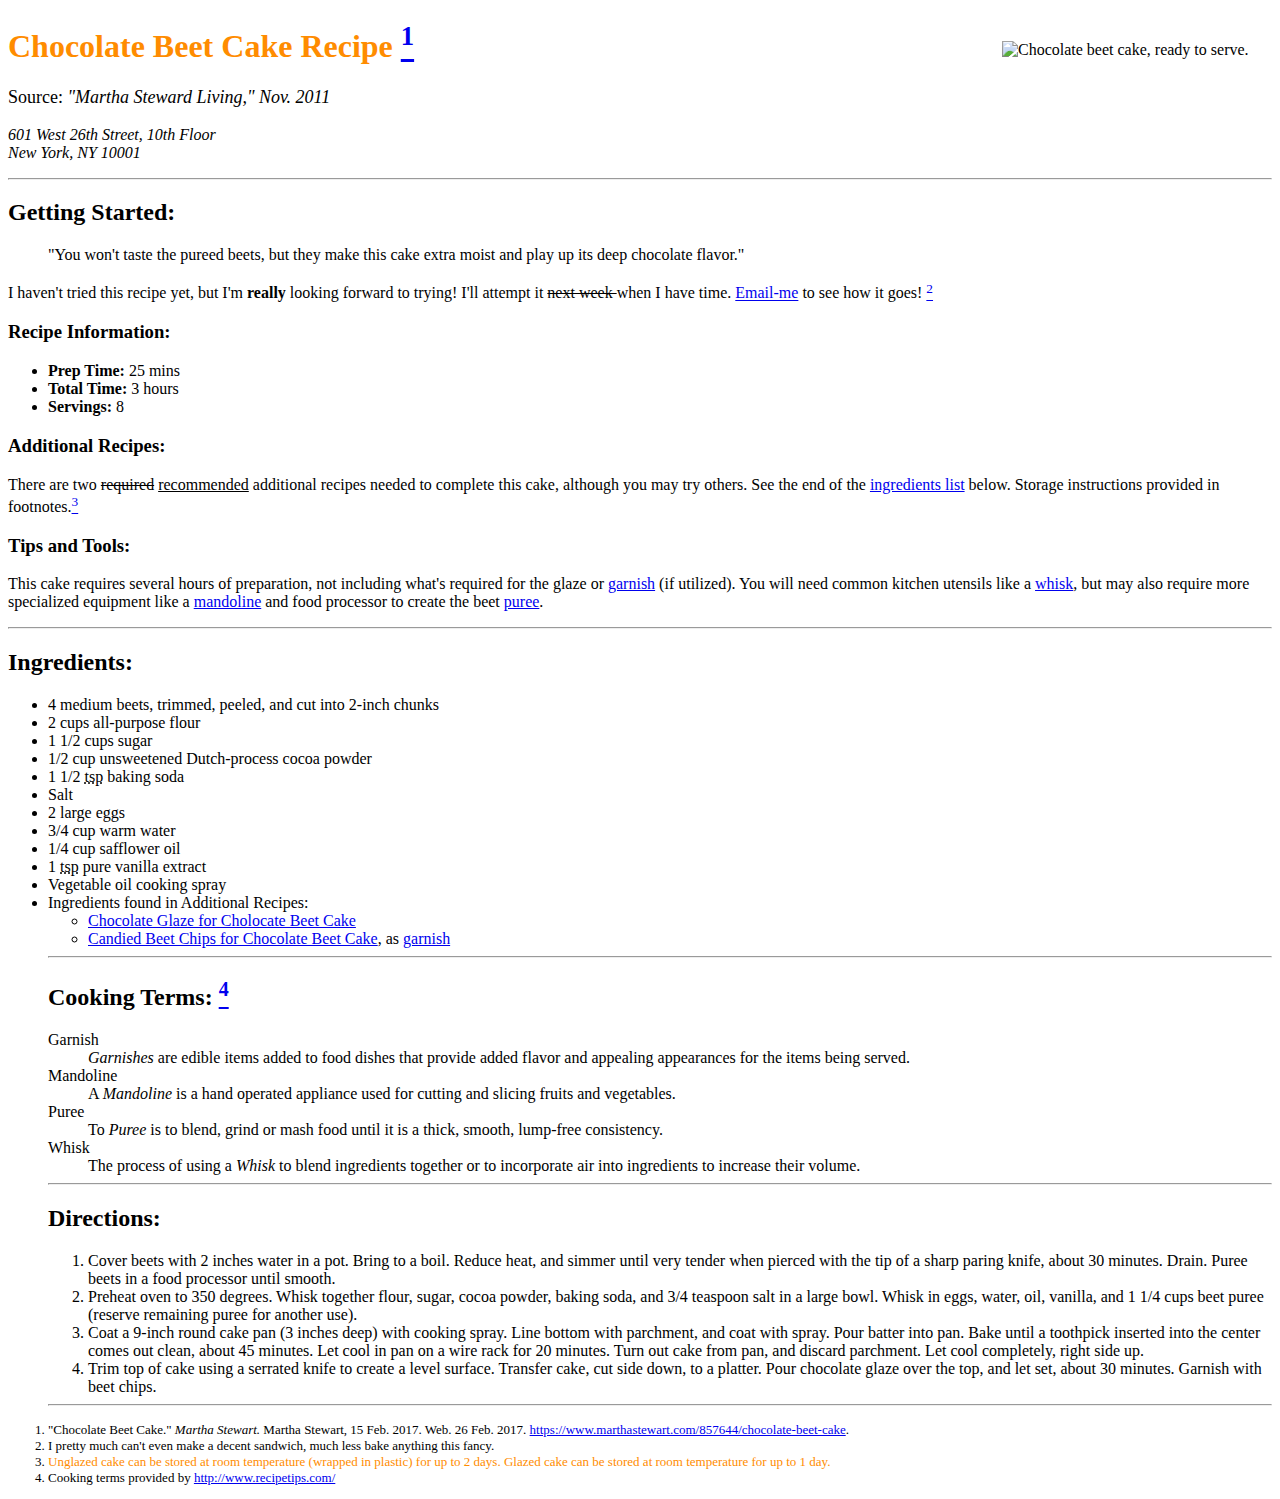
==== assignment 3/index.html @ 19ac9112 "added index.html assignment 3" ====
<!DOCTYPE html>

<html>
    <head>

      <meta charset="UTF-8">
      <title> Chocolate Beet Cake Recipe</title>


    </head>

    <body>
      <main>
        <!-- A3: Step 3 -->
        <img src="./images/beetcake.jpeg" alt="Chocolate beet cake, ready to serve." style="width: 250px; float: right; margin: 20px" />

        <h1 style="color:DarkOrange">Chocolate Beet Cake Recipe <a href="#footnotes1"><sup>1</sup></a></h1>

        <!-- A3: Step 4 -->
        <p style="font-size:large">
          Source:
          <cite>"Martha Steward Living," Nov. 2011 </cite>
          <address> 601 West 26th Street, 10th Floor </br>
                      New York, NY 10001</address>
        </p>


        <hr />


        <h2>Getting Started:</h2>
        <!-- A3: Step 5 -->
        <blockquote>
          "You won't taste the pureed beets, but they make this cake extra moist and play up its deep chocolate flavor."
        </blockquote>

        <!-- A3: Step 6 -->
        <p>I haven't tried this recipe yet, but I'm <strong>really</strong> looking forward to trying! I'll attempt it <strike out> next week </strike out> when I have time. <a href="mailto:Justine.evans@umontana.edu">Email-me</a> to see how it goes! <a href="#footnotes2"><sup>2</sup></a></p>

        <h3>Recipe Information:</h3>
          <ul>
            <!-- A3: Step 7 -->
            <li> <b>Prep Time:</b> 25 mins</li>
            <li> <b>Total Time:</b> 3 hours</li>
            <li> <b>Servings:</b> 8</li>
          </ul>

        <h3>Additional Recipes:</h3>
        <!-- A3: Step 8 -->
        <p>There are two <del>required</del> <ins>recommended</ins> additional recipes needed to complete this cake, although you may try others. See the end of the <a href="#ingredients">ingredients list</a> below. Storage instructions provided in footnotes.<a href="#footnotes3"><sup>3</sup></a>

        <h3>Tips and Tools:</h3>
        <!-- A3: Step 12 -->
        <p>This cake requires several hours of preparation, not including what's required for the glaze or <a href="#dfn-garnish">garnish</a> (if utilized). You will need common kitchen utensils like a <a href="#dfn-whisk">whisk</a>, but may also require more specialized equipment like a <a href="#dfn-mandoline">mandoline</a> and food processor to create the beet <a href="#dfn-puree">puree</a>.</p>


        <hr />


        <h2 id="ingredients">Ingredients:</h2>
          <ul>
            <li>4 medium beets, trimmed, peeled, and cut into 2-inch chunks</li>
            <li>2 cups all-purpose flour</li>
            <li>1 1/2 cups sugar</li>
            <li>1/2 cup unsweetened Dutch-process cocoa powder</li>
            <li>1 1/2 <abbr title="teaspoon">tsp</abbr> baking soda</li>
            <li>Salt</li>
            <li> 2 large eggs</li>
            <li>3/4 cup warm water</li>
            <li>1/4 cup safflower oil</li>
            <li>1 <abbr title="teaspoon">tsp</abbr> pure vanilla extract</li>
            <li>Vegetable oil cooking spray</li>
            <li>Ingredients found in Additional Recipes:</li>
            <!-- A3: Step 9 -->
            <ul id="unordered-list">
              <li><a href="./pages/beetcake-glaze.html" target="_blank">Chocolate Glaze for Cholocate Beet Cake</a></li>
              <li><a href="./pages/beetcake-garnish.html" target="_blank">Candied Beet Chips for Chocolate Beet Cake</a>, as <a href="#dfn-garnish">garnish</a></li>
            </ul>


        <hr />


        <h2>Cooking Terms: <a href="#footnotes4"><sup>4</sup></a></h2>
          <dl>
            <!-- A3: Steps 10 and 11 -->
            <dt>Garnish</dt>
            <dd><dfn id="dfn-garnish">Garnishes</dfn> are edible items added to food dishes that provide added flavor and appealing appearances for the items being served.</dd>
            <dt>Mandoline</dt>
            <dd> A <dfn id="dfn-mandoline">Mandoline</dfn> is a hand operated appliance used for cutting and slicing fruits and vegetables.</dd>
            <dt>Puree</dt>
            <dd> To <dfn id="dfn-puree">Puree</dfn> is to blend, grind or mash food until it is a thick, smooth, lump-free consistency. </dd>
            <dt>Whisk</dt>
            <dd> The process of using a <dfn id="dfn-whisk">Whisk</dfn> to blend ingredients together or to incorporate air into ingredients to increase their volume. </dd>
          </dl>


        <hr />


        <h2>Directions:</h2>
        <!-- A3: Step 13 -->
        <ol>
          <li> Cover beets with 2 inches water in a pot. Bring to a boil. Reduce heat, and simmer until very tender when pierced with the tip of a sharp paring knife, about 30 minutes. Drain. Puree beets in a food processor until smooth.</li>
          <li> Preheat oven to 350 degrees. Whisk together flour, sugar, cocoa powder, baking soda, and 3/4 teaspoon salt in a large bowl. Whisk in eggs, water, oil, vanilla, and 1 1/4 cups beet puree (reserve remaining puree for another use).</li>
          <li> Coat a 9-inch round cake pan (3 inches deep) with cooking spray. Line bottom with parchment, and coat with spray. Pour batter into pan. Bake until a toothpick inserted into the center comes out clean, about 45 minutes. Let cool in pan on a wire rack for 20 minutes. Turn out cake from pan, and discard parchment. Let cool completely, right side up.</li>
          <li> Trim top of cake using a serrated knife to create a level surface. Transfer cake, cut side down, to a platter. Pour chocolate glaze over the top, and let set, about 30 minutes. Garnish with beet chips.</li>
        </ol>
        <hr />

      </main>

      <footer>
        <ol style="font-size:small">
          <!-- A3: Step 15 -->
          <li id="footnotes1">"Chocolate Beet Cake." <i>Martha Stewart.</i> Martha Stewart, 15 Feb. 2017. Web. 26 Feb. 2017. <a href="https://www.marthastewart.com/857644/chocolate-beet-cake"target="_blank">https://www.marthastewart.com/857644/chocolate-beet-cake</a>.</li>

          <li id="footnotes2">I pretty much can't even make a decent sandwich, much less bake anything this fancy.</li>

          <li id="footnotes3"><span style="color:DarkOrange">Unglazed cake can be stored at room temperature (wrapped in plastic) for up to 2 days. Glazed cake can be stored at room temperature for up to 1 day.</span></li>

          <li id="footnotes4">Cooking terms provided by <a href="http://www.recipetips.com/" target="_blank">http://www.recipetips.com/</a>
        </ol>
      </footer>
    </body>
</html>
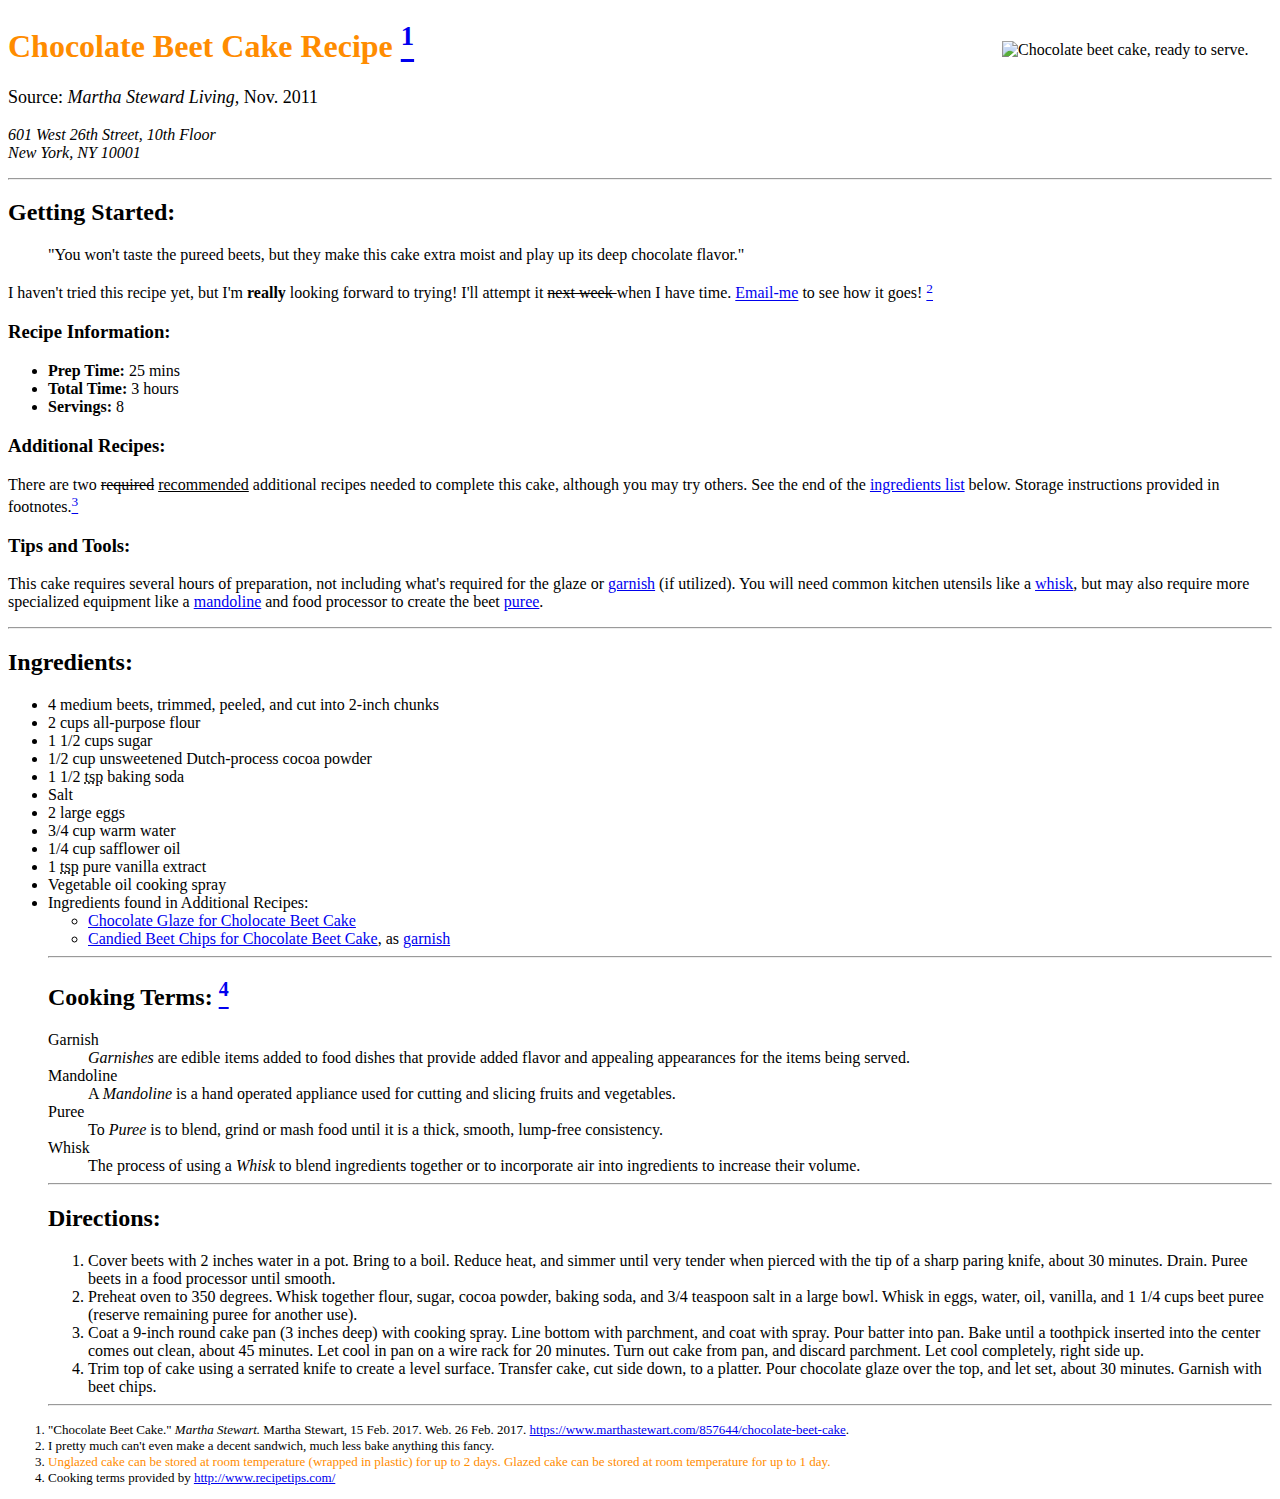
==== commit 9271fa6f: "code change" ====
--- a/assignment 3/index.html
+++ b/assignment 3/index.html
@@ -19,7 +19,7 @@
         <!-- A3: Step 4 -->
         <p style="font-size:large">
           Source:
-          <cite>"Martha Steward Living," Nov. 2011 </cite>
+          <cite>Martha Steward Living,</cite> Nov. 2011
           <address> 601 West 26th Street, 10th Floor </br>
                       New York, NY 10001</address>
         </p>
@@ -73,8 +73,8 @@
             <li>Ingredients found in Additional Recipes:</li>
             <!-- A3: Step 9 -->
             <ul id="unordered-list">
-              <li><a href="./pages/beetcake-glaze.html" target="_blank">Chocolate Glaze for Cholocate Beet Cake</a></li>
-              <li><a href="./pages/beetcake-garnish.html" target="_blank">Candied Beet Chips for Chocolate Beet Cake</a>, as <a href="#dfn-garnish">garnish</a></li>
+              <li><a href="./beetcake-glaze.html" target="_blank">Chocolate Glaze for Cholocate Beet Cake</a></li>
+              <li><a href="./beetcake-garnish.html" target="_blank">Candied Beet Chips for Chocolate Beet Cake</a>, as <a href="#dfn-garnish">garnish</a></li>
             </ul>
 
 
